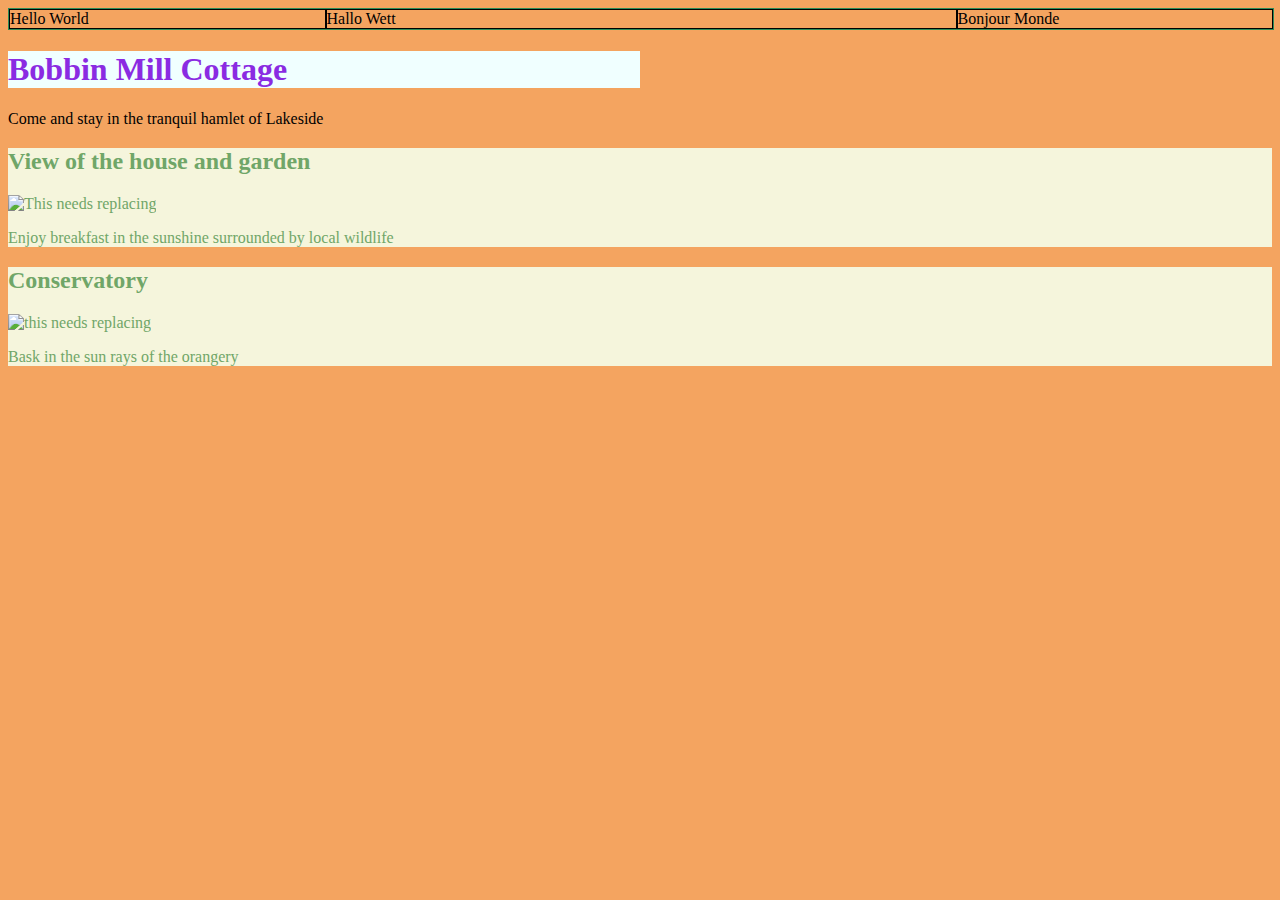
==== index.html @ 26ea76d8 "first commit" ====
<!DOCTYPE html>
<html lang="en">
    <head>
    <link rel="stylesheet" href="styles.css">
    <style>
        }
        .image > p {
            border: solid 4px saddlebrown;
        }
        .Greetings {
            width: 100%;
            border: solid 1px seagreen;
            display: flex;
        }
        .Greetings > main {
            border: solid 1px;
            flex: 1;
        }
        .Greetings > main:nth-of-type(2) {
            flex: 2;
        }
        </style>
        <title>Document</title>
        
    </head>
<body>
    <main class = "Greetings">
        <main> Hello World </main>
        <main> Hallo Wett </main>
        <main> Bonjour Monde</main>
    </main>
    <h1 class = "heading">Bobbin Mill Cottage</h1>
    <p>Come and stay in the tranquil hamlet of Lakeside </p>
    <div class="image" id="image1">
        <h2>View of the house and garden</h2>
        <img src="https://via.placeholder.com/150" alt="This needs replacing">
        <p>Enjoy breakfast in the sunshine surrounded by local wildlife</p>
    </div>
    <div class=" image" id="image2">
        <h2>Conservatory</h2>
        <img src="https://via.placeholder.com/100" alt="this needs replacing">
        <p>Bask in the sun rays of the orangery</p>
    </div>    
</body>
</html>
---- styles.css ----
div {
    background-color: beige;
    color: rgb(112, 166, 104)
}
h1 {
    color: aliceblue;
    background-color: aqua;
}
.heading {
    color: blueviolet;
    background-color: azure;
    width: 50%;
    background: s;
}
body {
    background-color: sandybrown;
}
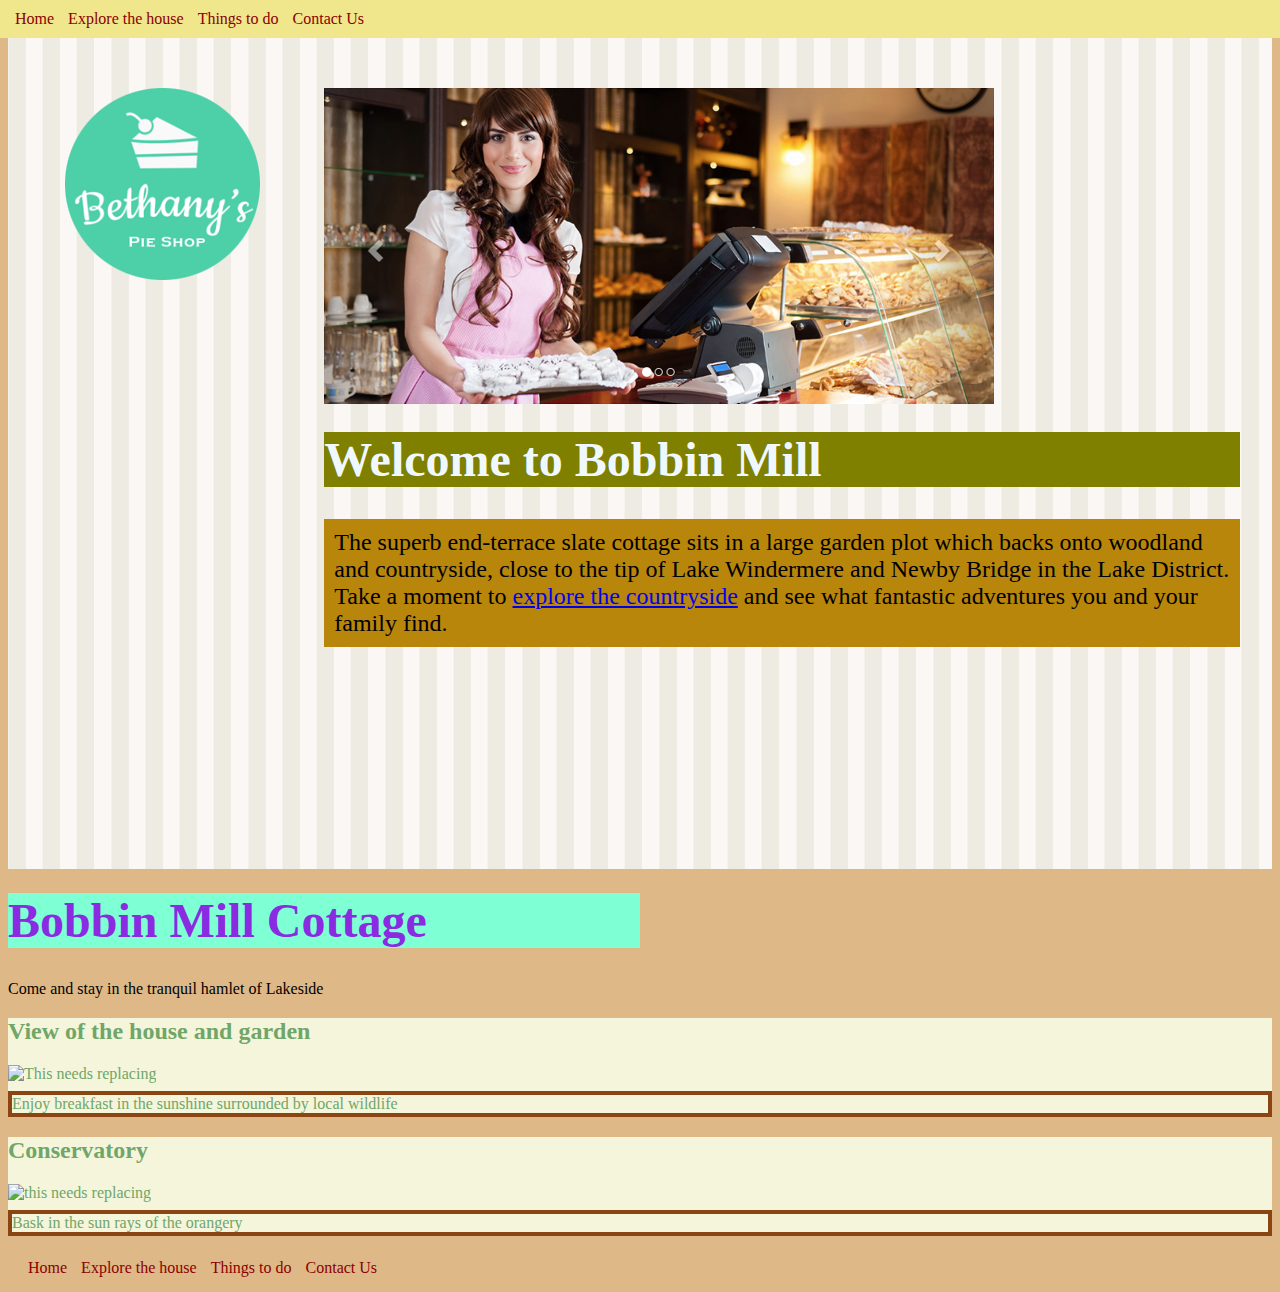
==== commit ae6cd074: "I've added three html pages and have created a functioning nav bar that links the pages together. I'" ====
--- a/index.html
+++ b/index.html
@@ -1,34 +1,99 @@
 <!DOCTYPE html>
+<!-- type HTML 5 to get the bare bones of a website
+        to view the webpage right click on index file and press open
+        with browser -->
 <html lang="en">
-    <head>
+
+<head>
+    <title>Kings Moss Cottages</title>
+    <!-- this changes the width of the screen depending on what device your viewing on-->
+    <meta name="viewport" content="width=device-width, initial-scale=1" />
+    <!-- this links the stylesheet to the index file-->
     <link rel="stylesheet" href="styles.css">
+    <!-- how to hide the desktop and print elements (in style)-->
     <style>
-        }
+        /*.desktop,*/
+        /*.print {*/
+        /*  display: none;*/
+        /*}*/
+        /*!* print appears on the page when you want to print the page*!*/
+        /*@media print {*/
+        /*  .mobile,*/
+        /*  .desktop {*/
+        /*    display: none;*/
+        /*  }*/
+
+        /*  .print {*/
+        /*    display: block;*/
+        /*  }*/
+        /*}*/
+        /* mobile appears on the screen at less than 768px */
+        /*@media screen and (min-width: 768px) {*/
+        /*  .mobile {*/
+        /*    display: none;*/
+        /*  }*/
+
+        /*  .desktop {*/
+        /*    display: block;*/
+        /*  }*/
+        /*}*/
+
         .image > p {
             border: solid 4px saddlebrown;
         }
-        .Greetings {
-            width: 100%;
-            border: solid 1px seagreen;
-            display: flex;
+
+        h1 {
+            font-size: 3em;
+            margin-top: 0.5em;
         }
-        .Greetings > main {
-            border: solid 1px;
-            flex: 1;
+
+        .banner {
+            max-width: 100%;
         }
-        .Greetings > main:nth-of-type(2) {
-            flex: 2;
+
+        .sub-title {
+            background: darkgoldenrod;
+            font-size: 1.5em;
+            padding: 10px;
         }
-        </style>
-        <title>Document</title>
-        
-    </head>
+    </style>
+
+
+</head>
 <body>
-    <main class = "Greetings">
-        <main> Hello World </main>
-        <main> Hallo Wett </main>
-        <main> Bonjour Monde</main>
-    </main>
+<!-- Creating nav bar -->
+<header>
+    <nav>
+        <ul>
+            <li><a href="index.html">Home</a></li>
+            <li><a href="ExploreTheHouse.html">Explore the house</a></li>
+            <li><a href="ThingsToDo.html">Things to do</a></li>
+            <li><a href="Contact.html">Contact Us</a></li>
+        </ul>
+    </nav>
+</header>
+<!-- Primary content for the page -->
+<main>
+    <!-- Aside is used for info that is not the main value on the page
+          alt gives a hint to what the image is about-->
+    <aside><img src="images/logo.png" alt="logo"></aside>
+    <article>
+        <!-- banner image -->
+        <img src="images/banner.png" class = "banner" alt = "picture of house" />
+        <!-- main title for page. Search engines will key in on this element-->
+        <h1> Welcome to Bobbin Mill </h1>
+        <p class ="sub-title">
+            <!-- welcome to page message-->
+            The superb end-terrace slate cottage sits in a large garden plot which backs onto
+            woodland and countryside, close to the tip of Lake Windermere and Newby Bridge in the
+            Lake District.
+            Take a moment to
+            <a href="ExploreTheHouse.html"> explore the countryside</a>
+            and see what fantastic adventures you and your family find.
+        </p>
+    </article>
+</main>
+
     <h1 class = "heading">Bobbin Mill Cottage</h1>
     <p>Come and stay in the tranquil hamlet of Lakeside </p>
     <div class="image" id="image1">
@@ -40,6 +105,18 @@
         <h2>Conservatory</h2>
         <img src="https://via.placeholder.com/100" alt="this needs replacing">
         <p>Bask in the sun rays of the orangery</p>
-    </div>    
+    </div>
+
+<!-- bottom part of the website -->
+<footer>
+    <nav>
+        <ul>
+            <li><a href="/">Home</a></li>
+            <li><a href="ExploreTheHouse.html">Explore the house</a></li>
+            <li><a href="ThingsToDo.html">Things to do</a></li>
+            <li><a href="Contact.html">Contact Us</a></li>
+        </ul>
+    </nav>
+</footer>
 </body>
 </html>--- a/styles.css
+++ b/styles.css
@@ -1,17 +1,114 @@
+/* reset margin*/
+{
+margin:0
+}
+
+/* height sets the dimensions of the page */
+html,
+body {
+    height: 100%;
+    font-family: "Constantia";
+    background-color: burlywood;
+}
+/* set the margin for paragraphs. Each values corresponds to: top, right, bottom, left  */
+p{
+    margin: 0.5em 0 0.5em 0 ;
+}
+
+header{
+    display: block;
+    /* fixes the nav bar to to the top of the page even when user scrolls */
+    position: fixed;
+    /* fixes the nav bar at the very top and very left of the window */
+    top: 0;
+    left: 0;
+    /* sets the nav bar to 100% width of window*/
+    width: 100%;
+    background-color: khaki;
+    padding: 10px;
+}
+
+/* sets the color of the links on the window and after the links have been clicked */
+nav a:visited,
+nav a:link {
+    color: darkred;
+    /* gets rid of the line under the links*/
+    text-decoration: none;
+}
+/* gets rid of bullet points on list and gets rid of space inbetween*/
+nav > ul {
+    display: inline;
+    padding: 0;
+}
+/* puts the links in the nav bar next to each other*/
+nav > ul > li {
+    /* inline puts the links next to each other,but block means you can
+    still have control over width, marin, padding... */
+    display: inline-block;
+    /* tells the browser to not interpret this item as a list item  */
+    list-style: none;
+    margin: 0 5px 0 5px;
+}
+
+/* adds an image to the background*/
+main {
+    display: block;
+    background-image: url("images/background.png");
+    /* another way to adjust dimensions of an object */
+    padding-top: 3em;
+    padding-bottom: 3em;
+    min-height: 85%;
+}
+
+/* affects the nav bar at the bottom of the page*/
+footer{
+    padding: 15px; /* this is fixed */
+}
+
+/* gives the image, named aside in index page, a padding
+in this case its the logo */
+aside,
+article {
+    padding: 2em;  /* creates size based off the current font size */
+}                   /* em is proportional value, changes to create flexible layouts */
+
+/* Centre an image within a container. Now, when the website is on a phone the logo stacks
+above the main image. But when its in full desktop size it is next to teh image.
+NOT WORKING FOR ME RN! */
+aside {
+    text-align: center;
+}
+
+/* ensures content doesn't stretch too far across page*/
+article {
+    width: 75%;
+}
+
+/* targets desktop viewing*/
+@media only screen and (min-width: 768px) {
+    /* creates two columns*/
+    main {
+        display: flex;
+    }
+    /* want to logo to pull away from left side of screen a little bit*/
+    aside {
+        margin-left: 2%;
+    }
+}
+
 div {
     background-color: beige;
     color: rgb(112, 166, 104)
 }
 h1 {
     color: aliceblue;
-    background-color: aqua;
+    background-color: olive;
 }
 .heading {
     color: blueviolet;
-    background-color: azure;
+    background-color: aquamarine;
     width: 50%;
-    background: s;
 }
 body {
-    background-color: sandybrown;
+
 }